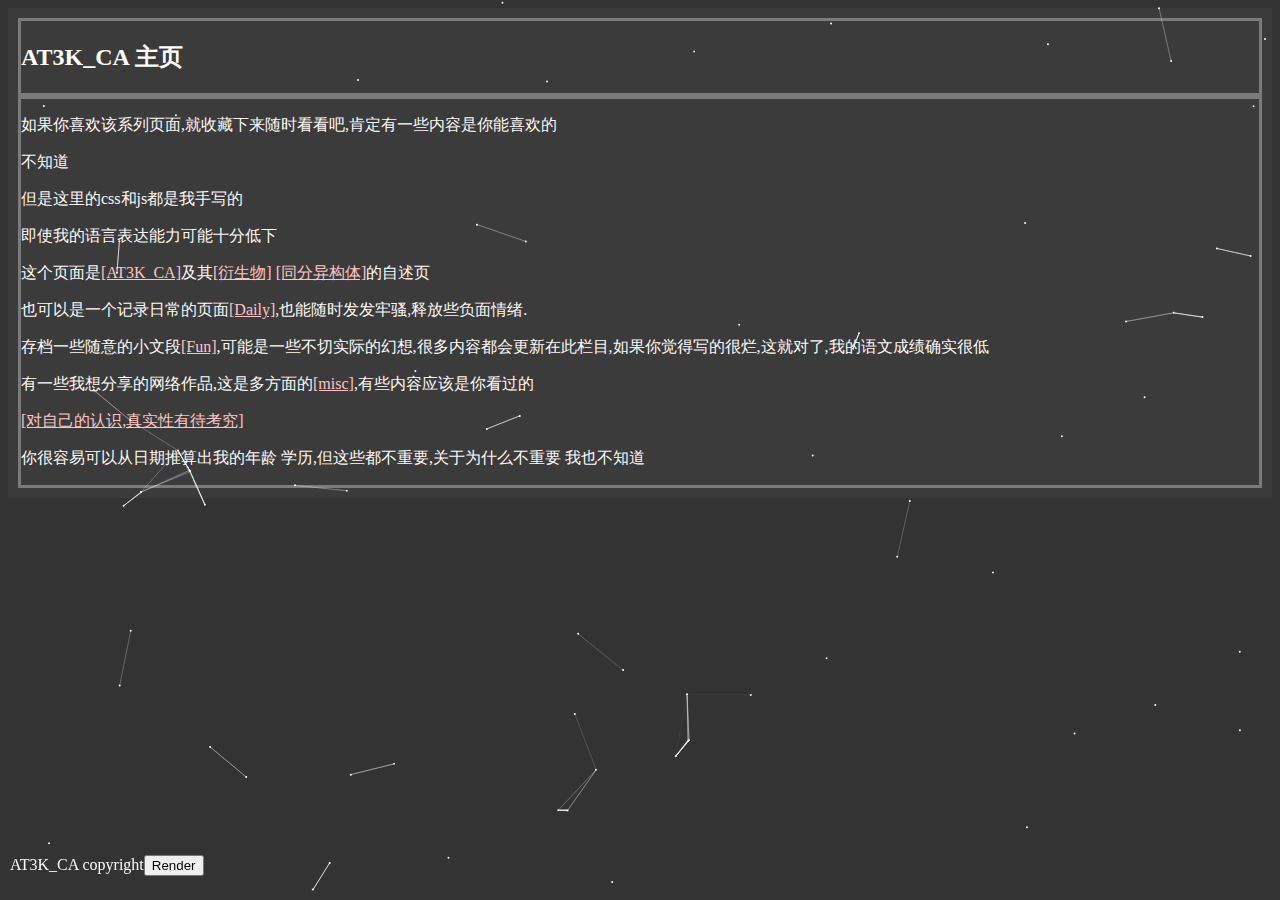
==== index.html @ 64ecf965 "Update" ====
<!DOCTYPE html>
<html lang="zh">
<head>
    <meta charset="UTF-8">
    <title>AT3K_CA 的 导航页</title>
    <meta name="description" content="AT3K_CA发布一些文段的地方 有些抽象小东西">
    <link rel="stylesheet" href="default.css">
</head>
<body>

<canvas id="canvas">抱歉，你的浏览器不支持 canvas 元素
    （这些内容将会在不支持&lt;canvas%gt;元素的浏览器或是禁用了 JavaScript
    的浏览器内渲染并展现）</canvas>

<div class="root">
    <div class="box">
        <h2>AT3K_CA 主页</h2>
    </div>
    <div class="box">
        <p>如果你喜欢该系列页面,就收藏下来随时看看吧,肯定有一些内容是你能喜欢的</p>
        <p>不知道</p>
        <p>但是这里的css和js都是我手写的</p>
        <p>即使我的语言表达能力可能十分低下</p>
        <p>这个页面是<a href="sf.html">[AT3K_CA]</a>及其<a href="https://space.bilibili.com/1856254417">[衍生物]</a> <a href="https://space.bilibili.com/1856254417">[同分异构体]</a>的自述页</p>
        <p>也可以是一个记录日常的页面<a href="daily.html">[Daily]</a>,也能随时发发牢骚,释放些负面情绪.</p>
        <p>存档一些随意的小文段<a href="fun.html">[Fun]</a>,可能是一些不切实际的幻想,很多内容都会更新在此栏目,如果你觉得写的很烂,这就对了,我的语文成绩确实很低</p>
        <p>有一些我想分享的网络作品,这是多方面的<a href="misc.html">[misc]</a>,有些内容应该是你看过的</p>
        <p><a href="sf.html">[对自己的认识,真实性有待考究]</a></p>
        <p>你很容易可以从日期推算出我的年龄 学历,但这些都不重要,关于为什么不重要 我也不知道</p>
    </div>
</div>

<div class="foot">
    <p>AT3K_CA copyright</p>
    <button id="render">Render</button>
</div>
<script src="particle.js"></script>
</body>
</html>
---- default.css ----
body{
    background-color: #333333;
}

.head {
    position: fixed;
    left: 0;
    width: 100%;
    padding: 10px;
}

.box {
    border: 3px solid #7B7B7B;
    color: #FFFFFF;
}

.root {
    flex: 1 1 50%;
    box-sizing: border-box;
    padding: 10px;
    background-color: #3B3B3B;
}
.foot {
    position: fixed;
    bottom: 0;
    left: 0;
    width: 100%;
    padding: 10px;
    display: flex;
    justify-content: flex-start;
    align-items: center;
    color: #8aff8d;
}
.hid {
    background-color: black;
    /* 背景颜色为黑色 */
    color: #000000;
    /* 默认文字颜色为黑色 */
    display: inline-block;
    /* 使 div 的大小仅与内容一样，并保持块级元素的特性 */
    transition: color 4.5s;
    /* 文字颜色的平滑过渡效果 */
}

.hid:hover {
    color: #FFF9F9;
    /* 鼠标悬停时文字颜色变为白色 */
}

a:link{
    color: #ffc3c3;
}
a:visited{
    color: #7FFFD4;
}
a:hover{
    color: #ffa3f8;
}
a:active{
    color: #ffee93;
}
canvas {
    position: fixed;
    bottom: 0;
    left: 0;
    width: 100%;
    height: 100%;
    pointer-events: none;
    z-index: 1;
}
h3{
    color: #F0FFDB;
    font-family: "微软雅黑", serif;
}
p{
    color: #FFF9F9;
    font-family: "微软雅黑", serif;
}
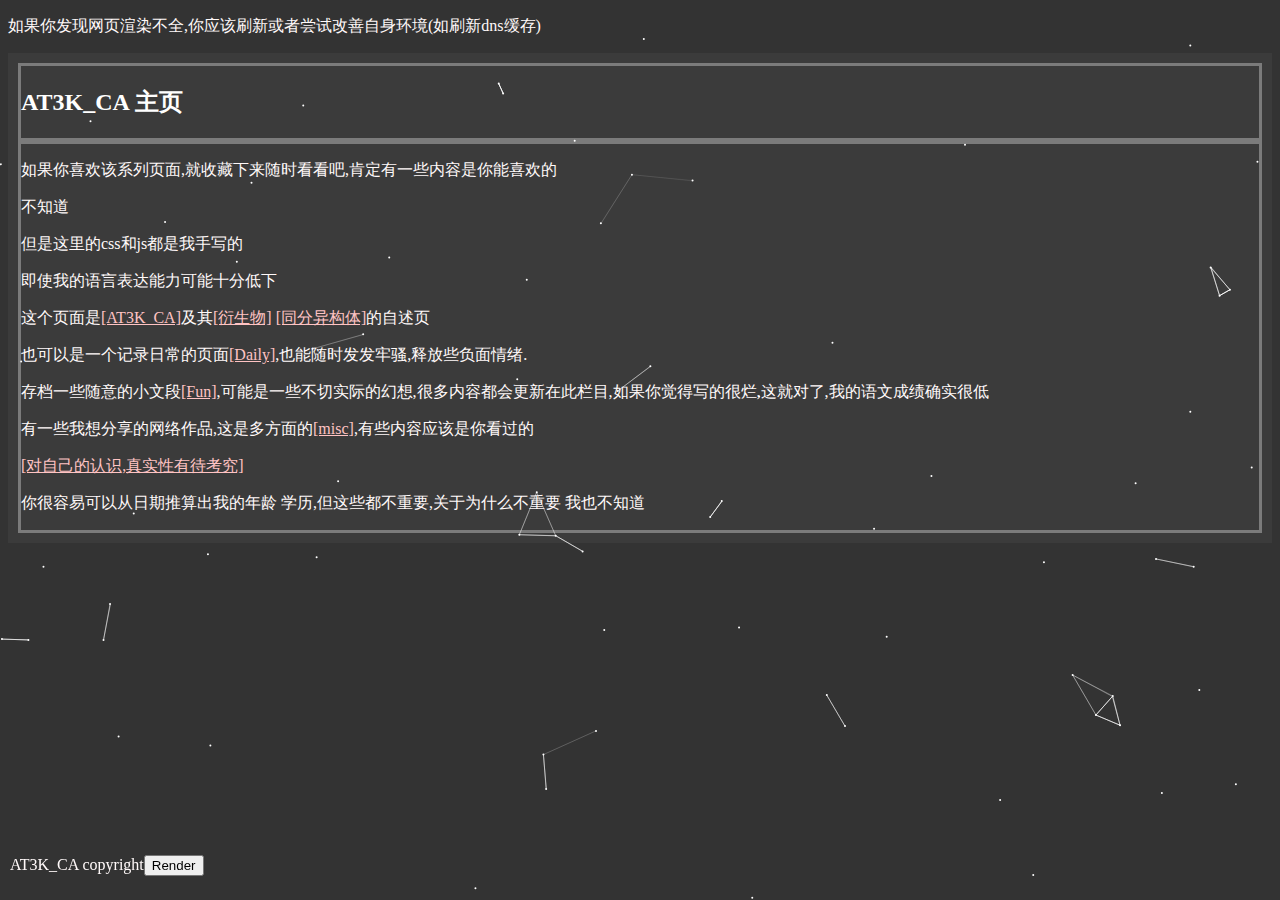
==== commit 2110488b: "Update" ====
--- a/index.html
+++ b/index.html
@@ -11,7 +11,7 @@
 <canvas id="canvas">抱歉，你的浏览器不支持 canvas 元素
     （这些内容将会在不支持&lt;canvas%gt;元素的浏览器或是禁用了 JavaScript
     的浏览器内渲染并展现）</canvas>
-
+<p>如果你发现网页渲染不全,你应该刷新或者尝试改善自身环境(如刷新dns缓存)</p>
 <div class="root">
     <div class="box">
         <h2>AT3K_CA 主页</h2>
--- a/default.css
+++ b/default.css
@@ -7,11 +7,7 @@
     left: 0;
     width: 100%;
     padding: 10px;
-}
-
-.box {
-    border: 3px solid #7B7B7B;
-    color: #FFFFFF;
+    z-index: 1;
 }
 
 .root {
@@ -19,6 +15,18 @@
     box-sizing: border-box;
     padding: 10px;
     background-color: #3B3B3B;
+}
+
+.box {
+    border: 3px solid #7B7B7B;
+    color: #FFFFFF;
+    position: relative;
+}
+
+.box img {
+    width: 50%;
+    height: 50%;
+    object-fit: cover;
 }
 .foot {
     position: fixed;
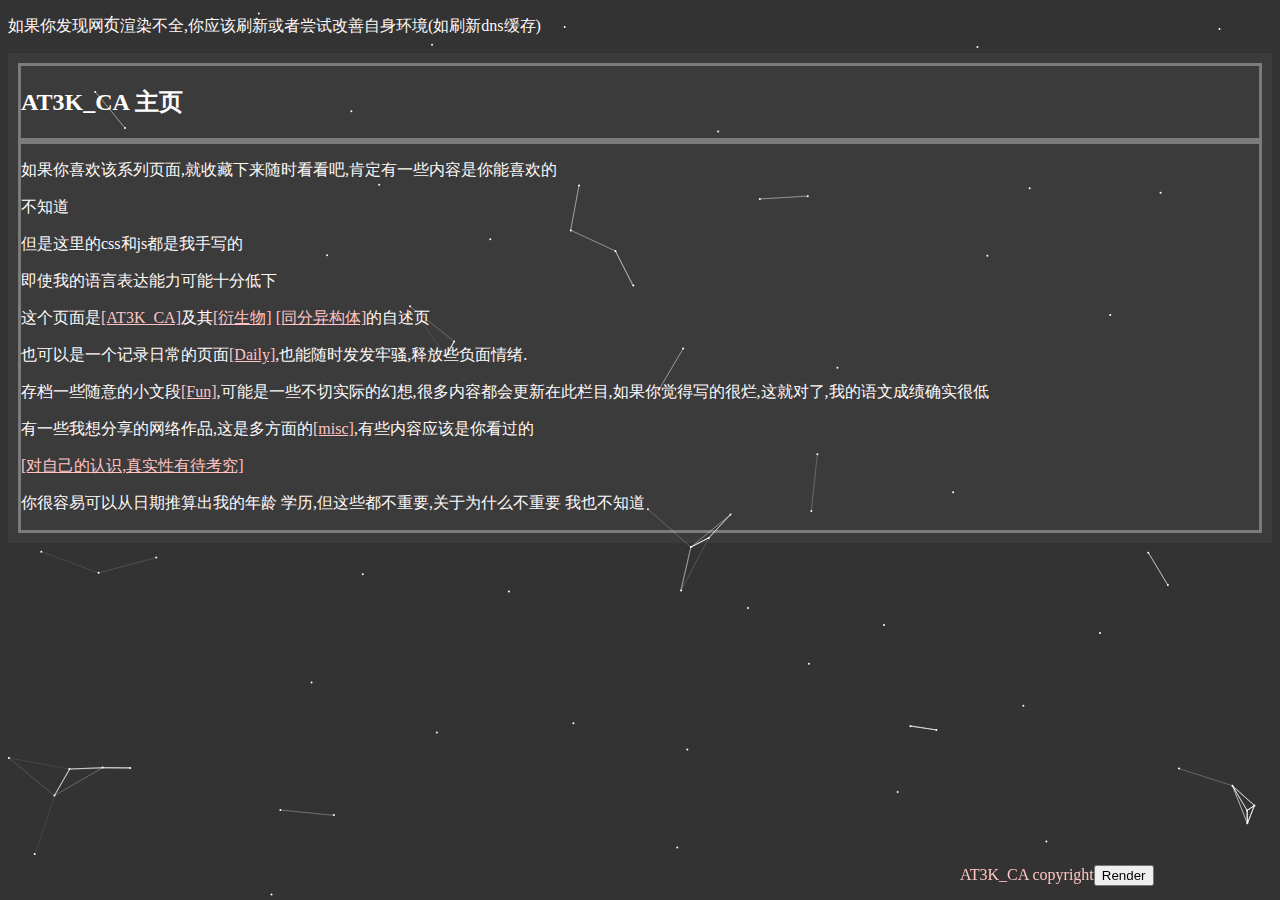
==== commit 31763cee: "Big Update" ====
--- a/index.html
+++ b/index.html
@@ -31,9 +31,10 @@
 </div>
 
 <div class="foot">
-    <p>AT3K_CA copyright</p>
+    <p id="in">AT3K_CA copyright</p>
     <button id="render">Render</button>
 </div>
 <script src="particle.js"></script>
+<script src="html_util.js"></script>
 </body>
 </html>--- a/default.css
+++ b/default.css
@@ -5,8 +5,8 @@
 .head {
     position: fixed;
     left: 0;
+    top: 2%;
     width: 100%;
-    padding: 10px;
     z-index: 1;
 }
 
@@ -31,9 +31,8 @@
 .foot {
     position: fixed;
     bottom: 0;
-    left: 0;
-    width: 100%;
-    padding: 10px;
+    right: 0;
+    width: 25%;
     display: flex;
     justify-content: flex-start;
     align-items: center;
@@ -83,4 +82,51 @@
 p{
     color: #FFF9F9;
     font-family: "微软雅黑", serif;
-}+}
+embed{
+    z-index: 0;
+}
+iframe{
+    z-index: 0;
+}
+
+
+#in {
+    color: #ffc3c3;
+    font-family: "微软雅黑", serif;
+    -webkit-user-select: none;
+    -moz-user-select: none;
+    -ms-user-select: none;
+    user-select: none;
+}
+#inx {
+    color: #e0ffc3;
+    font-family: "微软雅黑", serif;
+    -webkit-user-select: none;
+    -moz-user-select: none;
+    -ms-user-select: none;
+    user-select: none;
+}
+#hidden_btn {
+    font-size: 19px;
+    background: none;
+    border: none;
+    color: #F0FFDB;
+    font-family: "微软雅黑", serif;
+    cursor: default;
+    font-weight: bold;
+    margin: 0; /* 去除按钮的外边距 */
+    padding: 0; /* 去除按钮的内边距 */
+}
+#hidden_btn:hover{
+    font-size: 19px;
+    background: none;
+    border: none;
+    color: #ffebdb;
+    font-family: "微软雅黑", serif;
+    cursor: default;
+    font-weight: bold;
+    margin: 0; /* 去除按钮的外边距 */
+    padding: 0; /* 去除按钮的内边距 */
+}
+
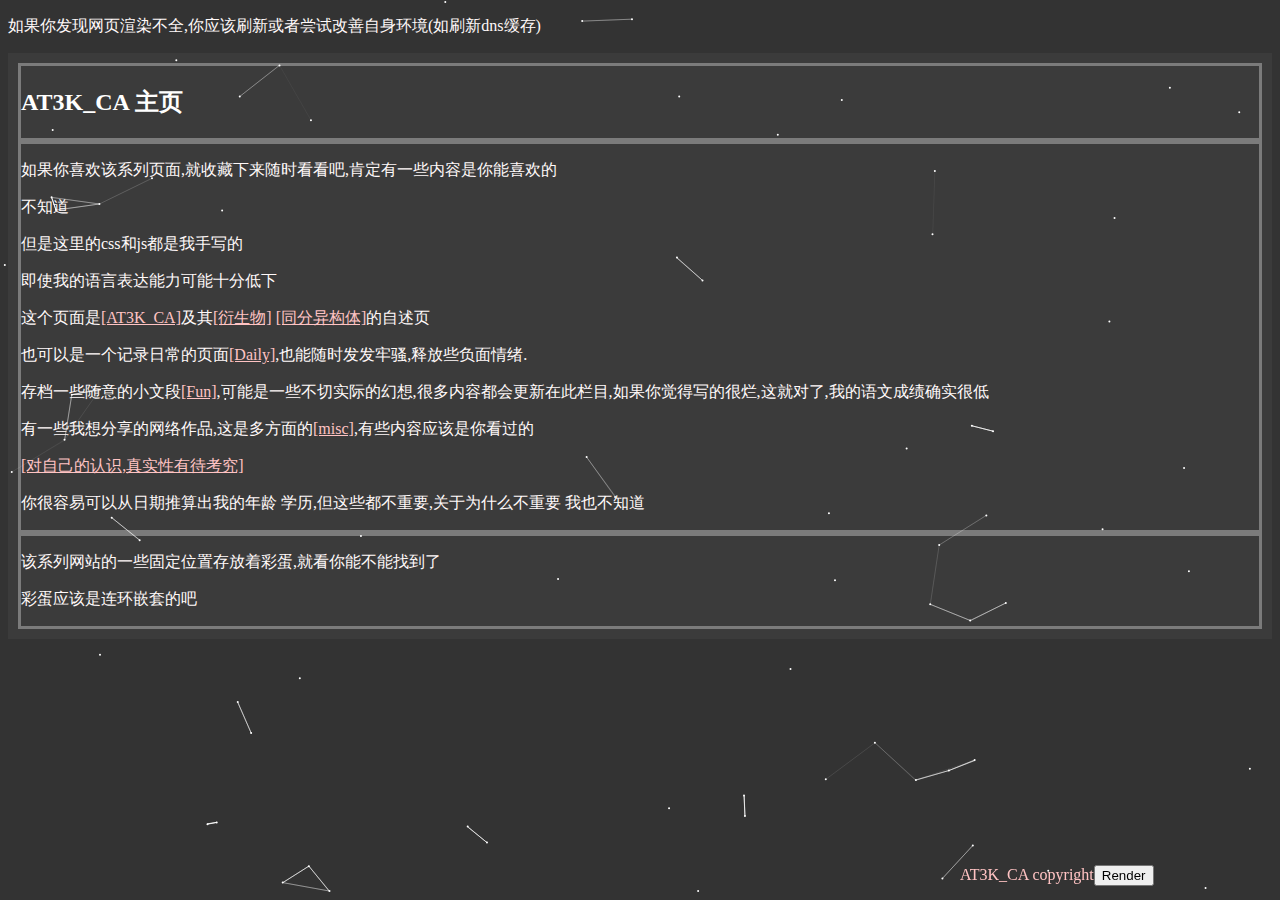
==== commit 6f972c59: "update" ====
--- a/index.html
+++ b/index.html
@@ -28,6 +28,10 @@
         <p><a href="sf.html">[对自己的认识,真实性有待考究]</a></p>
         <p>你很容易可以从日期推算出我的年龄 学历,但这些都不重要,关于为什么不重要 我也不知道</p>
     </div>
+    <div class="box">
+        <p>该系列网站的一些固定位置存放着彩蛋,就看你能不能找到了</p>
+        <p>彩蛋应该是连环嵌套的吧</p>
+    </div>
 </div>
 
 <div class="foot">
--- a/default.css
+++ b/default.css
@@ -1,3 +1,7 @@
+
+
+
+/*普通控件*/
 body{
     background-color: #333333;
 }
@@ -22,7 +26,11 @@
     color: #FFFFFF;
     position: relative;
 }
-
+.box .feel{
+    border: 3px solid #9ffff1;
+    position: relative;
+    width: 15%;
+}
 .box img {
     width: 50%;
     height: 50%;
@@ -90,7 +98,7 @@
     z-index: 0;
 }
 
-
+/*隐藏空间*/
 #in {
     color: #ffc3c3;
     font-family: "微软雅黑", serif;
@@ -130,3 +138,29 @@
     padding: 0; /* 去除按钮的内边距 */
 }
 
+.hidden_div{
+    display: none;
+}
+
+/*等级颜色*/
+.fa{
+    color:#EC3535;
+}
+.f{
+    color:#E40081;
+}
+.d{
+    color:#AA4BC8;
+}
+.c{
+    color:#4372FF;
+}
+.b{
+    color:#559BC0;
+}
+.a{
+    color:#08C1C1;
+}
+.s{
+    color:#38B20A;
+}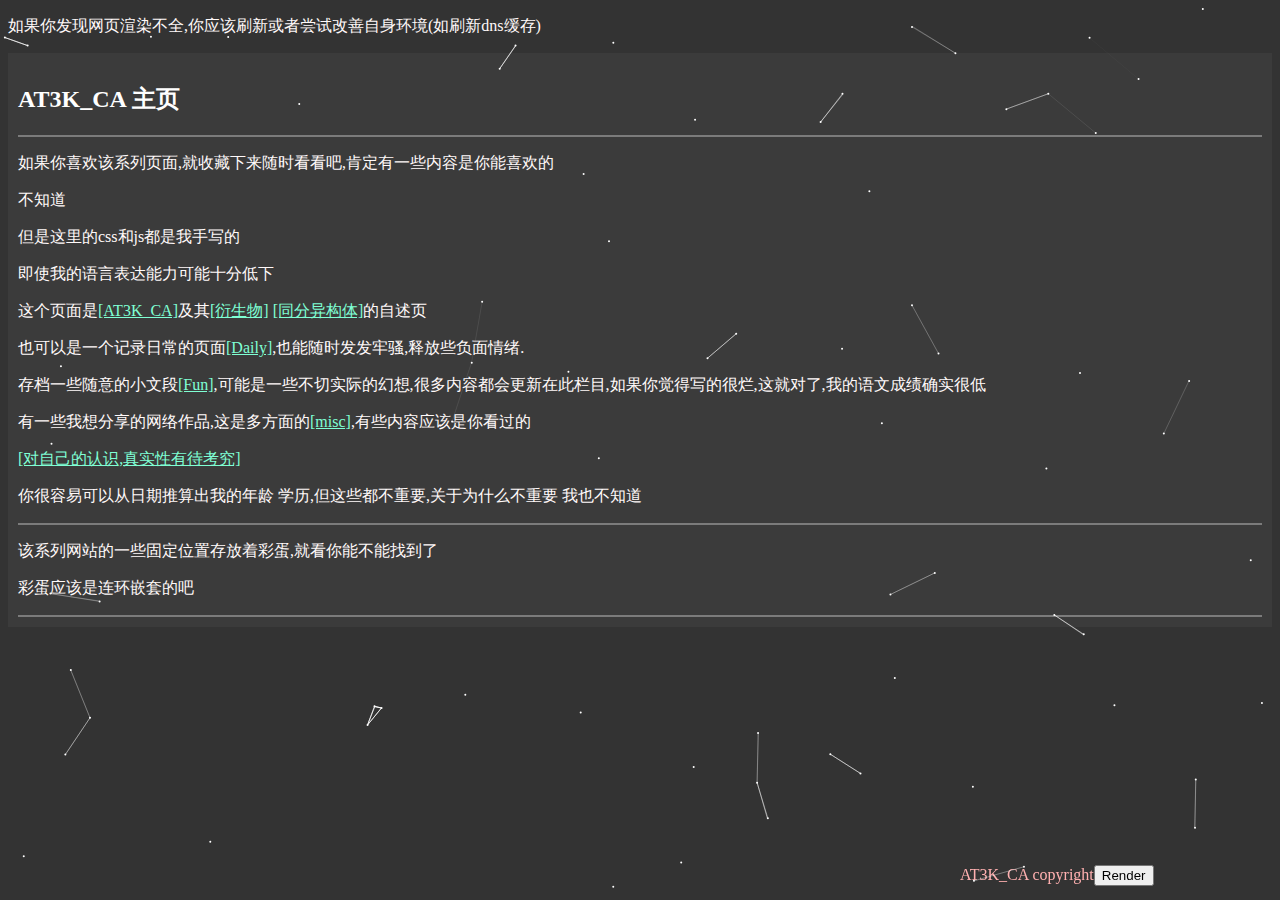
==== commit 42a803bf: "update" ====
--- a/index.html
+++ b/index.html
@@ -14,7 +14,7 @@
 <p>如果你发现网页渲染不全,你应该刷新或者尝试改善自身环境(如刷新dns缓存)</p>
 <div class="root">
     <div class="box">
-        <h2>AT3K_CA 主页</h2>
+        <h2 class="title">AT3K_CA 主页</h2>
     </div>
     <div class="box">
         <p>如果你喜欢该系列页面,就收藏下来随时看看吧,肯定有一些内容是你能喜欢的</p>
--- a/default.css
+++ b/default.css
@@ -21,20 +21,23 @@
     background-color: #3B3B3B;
 }
 
+
 .box {
-    border: 3px solid #7B7B7B;
+    /*border: 3px solid #7B7B7B;*/
+    border-bottom: 2px solid #7B7B7B;
     color: #FFFFFF;
     position: relative;
+    transition: border-bottom-color 0.25s;
 }
+.box:hover {
+    border-bottom-color: #9ecd91;
+}
+
+
 .box .feel{
-    border: 3px solid #9ffff1;
+    border-bottom: 2px solid #9ffff1;
     position: relative;
     width: 15%;
-}
-.box img {
-    width: 50%;
-    height: 50%;
-    object-fit: cover;
 }
 .foot {
     position: fixed;
@@ -61,14 +64,23 @@
     color: #FFF9F9;
     /* 鼠标悬停时文字颜色变为白色 */
 }
-
+.title:hover{
+    font-size: 1.75em;
+}
+.title{
+    transition: font-size 0.5s;
+}
 a:link{
-    color: #ffc3c3;
+    color: #7FFFD4;
 }
 a:visited{
-    color: #7FFFD4;
+    color: #60ff74;
+}
+a{
+    transition: font-size 0.5s;
 }
 a:hover{
+    font-size: 1.15em;
     color: #ffa3f8;
 }
 a:active{
@@ -100,12 +112,16 @@
 
 /*隐藏空间*/
 #in {
-    color: #ffc3c3;
+    color: #ffb0b0;
     font-family: "微软雅黑", serif;
     -webkit-user-select: none;
     -moz-user-select: none;
     -ms-user-select: none;
     user-select: none;
+    transition: color 0.5s;
+}
+#in:hover {
+    color: #ffde9d;
 }
 #inx {
     color: #e0ffc3;
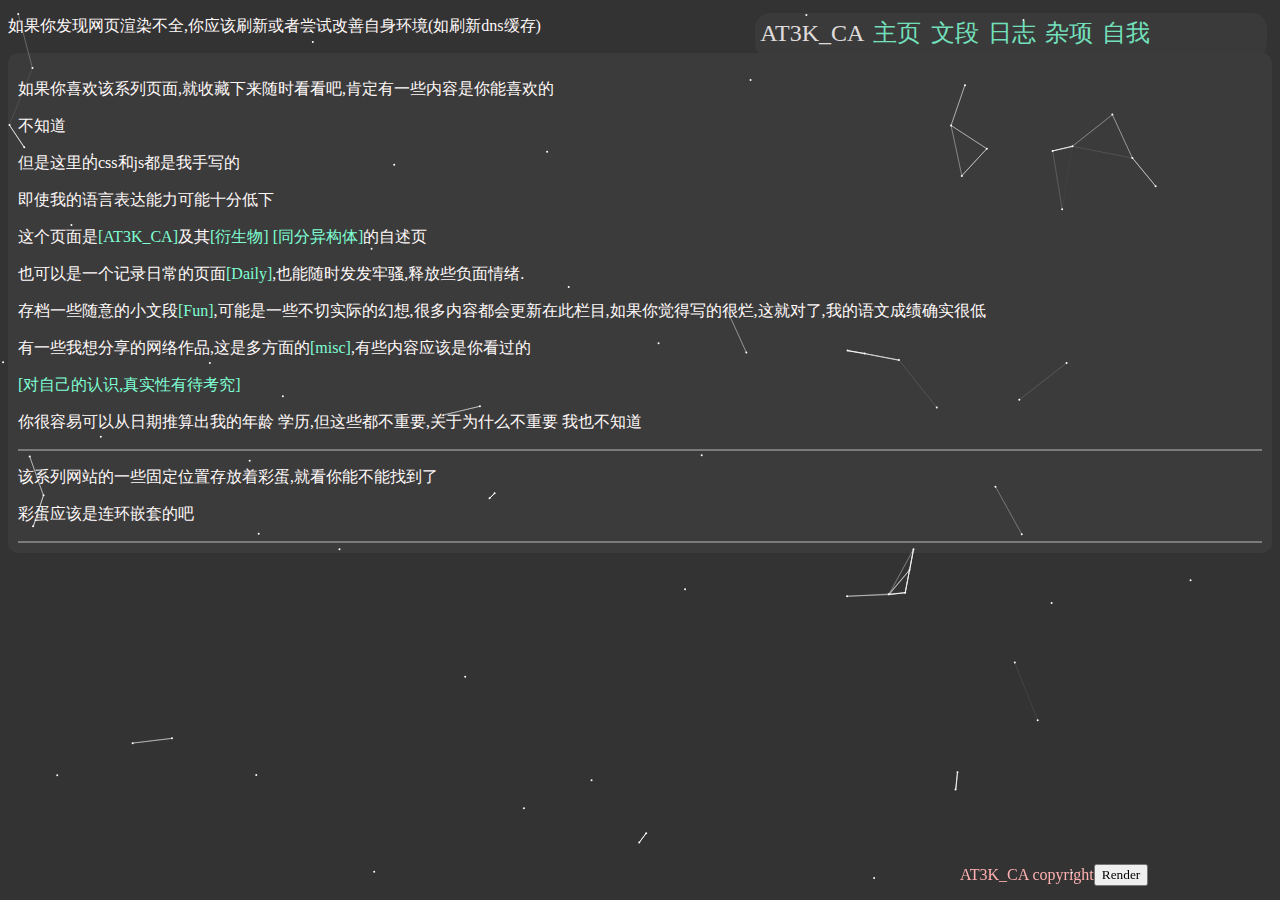
==== commit 1f07779c: "Update" ====
--- a/index.html
+++ b/index.html
@@ -5,27 +5,33 @@
     <title>AT3K_CA 的 导航页</title>
     <meta name="description" content="AT3K_CA发布一些文段的地方 有些抽象小东西">
     <link rel="stylesheet" href="default.css">
+    <script src="html_util.js"></script>
 </head>
 <body>
 
 <canvas id="canvas">抱歉，你的浏览器不支持 canvas 元素
-    （这些内容将会在不支持&lt;canvas%gt;元素的浏览器或是禁用了 JavaScript
+    （这些内容将会在不支持&lt;canvas&gt;元素的浏览器或是禁用了 JavaScript
     的浏览器内渲染并展现）</canvas>
 <p>如果你发现网页渲染不全,你应该刷新或者尝试改善自身环境(如刷新dns缓存)</p>
 <div class="root">
-    <div class="box">
-        <h2 class="title">AT3K_CA 主页</h2>
+    <div class="head_as">
+        <p>AT3K_CA</p>
+        <a href="index.html">主页</a>
+        <a href="fun.html">文段</a>
+        <a href="daily.html">日志</a>
+        <a href="misc.html">杂项</a>
+        <a href="sf.html">自我</a>
     </div>
     <div class="box">
         <p>如果你喜欢该系列页面,就收藏下来随时看看吧,肯定有一些内容是你能喜欢的</p>
         <p>不知道</p>
         <p>但是这里的css和js都是我手写的</p>
         <p>即使我的语言表达能力可能十分低下</p>
-        <p>这个页面是<a href="sf.html">[AT3K_CA]</a>及其<a href="https://space.bilibili.com/1856254417">[衍生物]</a> <a href="https://space.bilibili.com/1856254417">[同分异构体]</a>的自述页</p>
-        <p>也可以是一个记录日常的页面<a href="daily.html">[Daily]</a>,也能随时发发牢骚,释放些负面情绪.</p>
-        <p>存档一些随意的小文段<a href="fun.html">[Fun]</a>,可能是一些不切实际的幻想,很多内容都会更新在此栏目,如果你觉得写的很烂,这就对了,我的语文成绩确实很低</p>
-        <p>有一些我想分享的网络作品,这是多方面的<a href="misc.html">[misc]</a>,有些内容应该是你看过的</p>
-        <p><a href="sf.html">[对自己的认识,真实性有待考究]</a></p>
+        <p>这个页面是<a class="hover_b" href="sf.html">[AT3K_CA]</a>及其<a class="hover_b" href="https://space.bilibili.com/1856254417">[衍生物]</a> <a class="hover_b" href="https://space.bilibili.com/1856254417">[同分异构体]</a>的自述页</p>
+        <p>也可以是一个记录日常的页面<a class="hover_b" href="daily.html">[Daily]</a>,也能随时发发牢骚,释放些负面情绪.</p>
+        <p>存档一些随意的小文段<a class="hover_b" href="fun.html">[Fun]</a>,可能是一些不切实际的幻想,很多内容都会更新在此栏目,如果你觉得写的很烂,这就对了,我的语文成绩确实很低</p>
+        <p>有一些我想分享的网络作品,这是多方面的<a class="hover_b" href="misc.html">[misc]</a>,有些内容应该是你看过的</p>
+        <p><a class="hover_b" href="sf.html">[对自己的认识,真实性有待考究]</a></p>
         <p>你很容易可以从日期推算出我的年龄 学历,但这些都不重要,关于为什么不重要 我也不知道</p>
     </div>
     <div class="box">
@@ -38,7 +44,6 @@
     <p id="in">AT3K_CA copyright</p>
     <button id="render">Render</button>
 </div>
-<script src="particle.js"></script>
-<script src="html_util.js"></script>
+<script src="/particle.js"></script>
 </body>
 </html>--- a/default.css
+++ b/default.css
@@ -1,4 +1,6 @@
-
+*{
+    font-family: "微软雅黑", serif;
+}
 
 
 /*普通控件*/
@@ -6,11 +8,11 @@
     background-color: #333333;
 }
 
-.head {
-    position: fixed;
-    left: 0;
-    top: 2%;
-    width: 100%;
+.back {
+    position: fixed;
+    left: 1%;
+    bottom: 1%;
+    width: auto;
     z-index: 1;
 }
 
@@ -19,11 +21,11 @@
     box-sizing: border-box;
     padding: 10px;
     background-color: #3B3B3B;
+    border-radius: 10px;
 }
 
 
 .box {
-    /*border: 3px solid #7B7B7B;*/
     border-bottom: 2px solid #7B7B7B;
     color: #FFFFFF;
     position: relative;
@@ -51,41 +53,40 @@
 }
 .hid {
     background-color: black;
-    /* 背景颜色为黑色 */
     color: #000000;
-    /* 默认文字颜色为黑色 */
     display: inline-block;
     /* 使 div 的大小仅与内容一样，并保持块级元素的特性 */
     transition: color 4.5s;
-    /* 文字颜色的平滑过渡效果 */
 }
 
 .hid:hover {
     color: #FFF9F9;
     /* 鼠标悬停时文字颜色变为白色 */
 }
-.title:hover{
-    font-size: 1.75em;
-}
-.title{
-    transition: font-size 0.5s;
-}
 a:link{
     color: #7FFFD4;
 }
 a:visited{
-    color: #60ff74;
+    color: #abffff;
 }
 a{
-    transition: font-size 0.5s;
+    text-decoration: none;
 }
 a:hover{
-    font-size: 1.15em;
     color: #ffa3f8;
 }
 a:active{
     color: #ffee93;
 }
+
+.hover_b{
+    transition: font-size 0.5s;
+}
+.hover_b:hover{
+    font-size: 1.15em;
+}
+
+
 canvas {
     position: fixed;
     bottom: 0;
@@ -97,11 +98,9 @@
 }
 h3{
     color: #F0FFDB;
-    font-family: "微软雅黑", serif;
 }
 p{
     color: #FFF9F9;
-    font-family: "微软雅黑", serif;
 }
 embed{
     z-index: 0;
@@ -113,7 +112,6 @@
 /*隐藏空间*/
 #in {
     color: #ffb0b0;
-    font-family: "微软雅黑", serif;
     -webkit-user-select: none;
     -moz-user-select: none;
     -ms-user-select: none;
@@ -125,18 +123,18 @@
 }
 #inx {
     color: #e0ffc3;
-    font-family: "微软雅黑", serif;
     -webkit-user-select: none;
     -moz-user-select: none;
     -ms-user-select: none;
     user-select: none;
 }
+
 #hidden_btn {
     font-size: 19px;
     background: none;
     border: none;
     color: #F0FFDB;
-    font-family: "微软雅黑", serif;
+    transition: color 1s;
     cursor: default;
     font-weight: bold;
     margin: 0; /* 去除按钮的外边距 */
@@ -147,17 +145,12 @@
     background: none;
     border: none;
     color: #ffebdb;
-    font-family: "微软雅黑", serif;
     cursor: default;
     font-weight: bold;
     margin: 0; /* 去除按钮的外边距 */
     padding: 0; /* 去除按钮的内边距 */
 }
 
-.hidden_div{
-    display: none;
-}
-
 /*等级颜色*/
 .fa{
     color:#EC3535;
@@ -179,4 +172,40 @@
 }
 .s{
     color:#38B20A;
+}
+
+
+
+
+
+.head_as{
+    position: fixed;
+    top: 0;
+    right: 0;
+    width: 40%;
+    height: 5%;
+    margin: 1%;
+    transition: background-color 0.25s;
+    color: #FFFFFF;
+    background-color: #3c3c3c;
+    opacity: 0.85;
+    border-radius: 15px;
+}
+.head_as:hover{
+    background-color: #4a4a4a;
+    opacity: 0.95;
+}
+.head_as *{
+    position: relative;
+    top: 10%;
+    left: 1%;
+    margin-right: 1%;
+    display: inline;
+    font-size: 1.5em;
+}
+.head_as a{
+    transition: font-size 0.5s;
+}
+.head_as a:hover{
+    font-size: 1.6em;
 }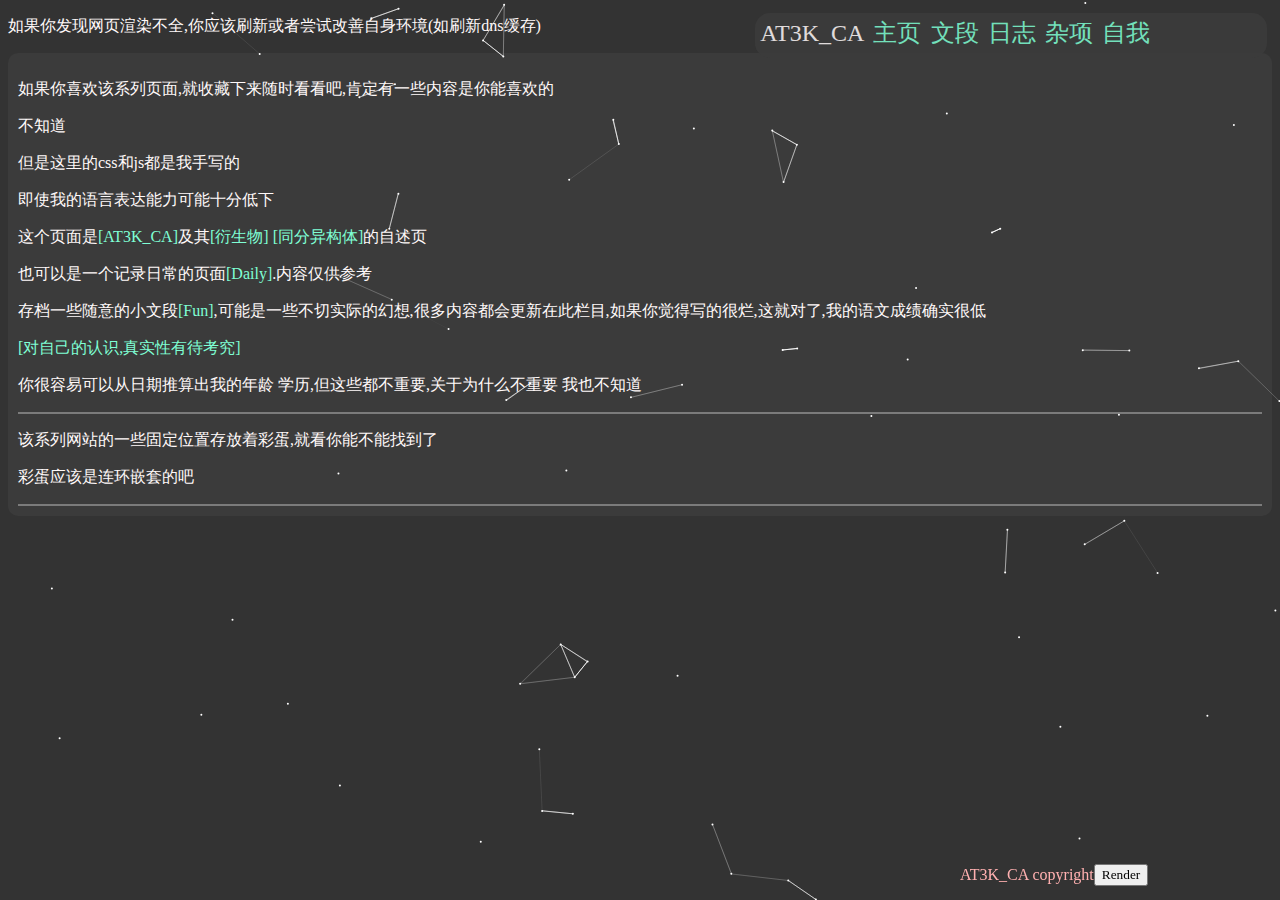
==== commit 1be09ecd: "update" ====
--- a/index.html
+++ b/index.html
@@ -28,9 +28,8 @@
         <p>但是这里的css和js都是我手写的</p>
         <p>即使我的语言表达能力可能十分低下</p>
         <p>这个页面是<a class="hover_b" href="sf.html">[AT3K_CA]</a>及其<a class="hover_b" href="https://space.bilibili.com/1856254417">[衍生物]</a> <a class="hover_b" href="https://space.bilibili.com/1856254417">[同分异构体]</a>的自述页</p>
-        <p>也可以是一个记录日常的页面<a class="hover_b" href="daily.html">[Daily]</a>,也能随时发发牢骚,释放些负面情绪.</p>
+        <p>也可以是一个记录日常的页面<a class="hover_b" href="daily.html">[Daily]</a>.内容仅供参考</p>
         <p>存档一些随意的小文段<a class="hover_b" href="fun.html">[Fun]</a>,可能是一些不切实际的幻想,很多内容都会更新在此栏目,如果你觉得写的很烂,这就对了,我的语文成绩确实很低</p>
-        <p>有一些我想分享的网络作品,这是多方面的<a class="hover_b" href="misc.html">[misc]</a>,有些内容应该是你看过的</p>
         <p><a class="hover_b" href="sf.html">[对自己的认识,真实性有待考究]</a></p>
         <p>你很容易可以从日期推算出我的年龄 学历,但这些都不重要,关于为什么不重要 我也不知道</p>
     </div>
--- a/default.css
+++ b/default.css
@@ -15,6 +15,50 @@
     width: auto;
     z-index: 1;
 }
+
+.head_as{
+    position: fixed;
+    top: 0;
+    right: 0;
+    width: 40%;
+    height: 5%;
+    margin: 1%;
+    transition: background-color 0.25s;
+    color: #FFFFFF;
+    background-color: #3c3c3c;
+    opacity: 0.85;
+    border-radius: 15px;
+    z-index: 1;
+}
+.head_as:hover{
+    background-color: #4a4a4a;
+    opacity: 0.95;
+}
+.head_as *{
+    position: relative;
+    top: 10%;
+    left: 1%;
+    margin-right: 1%;
+    display: inline;
+    font-size: 1.5em;
+    user-select: none;
+}
+.head_as p{
+    user-select: none;
+    transition: all 0.5s;
+}
+.head_as p:hover{
+    color: #e3bded;
+    font-size: 1.6em;
+}
+.head_as a{
+    transition: all 0.5s;
+}
+.head_as a:hover{
+    font-size: 1.6em;
+    color: #ffee93
+}
+
 
 .root {
     flex: 1 1 50%;
@@ -29,10 +73,29 @@
     border-bottom: 2px solid #7B7B7B;
     color: #FFFFFF;
     position: relative;
-    transition: border-bottom-color 0.25s;
+    transition: all 0.5s;
 }
 .box:hover {
-    border-bottom-color: #9ecd91;
+
+    border-bottom-color: #94cf83;
+}
+
+.box h3{
+    user-select: none;
+    transition: all 0.25s;
+    font-size: 1.25em;
+}
+.box h3:hover{
+    color: #fff7db;
+    font-size: 1.35em;
+    text-shadow: #f6ff94 1px 0 10px;
+}
+.box p{
+    user-select: none;
+    transition: all 0.3s;
+}
+.box p:hover{
+    text-shadow: #bbfeff 1px 0 2px;
 }
 
 
@@ -56,11 +119,13 @@
     color: #000000;
     display: inline-block;
     /* 使 div 的大小仅与内容一样，并保持块级元素的特性 */
-    transition: color 4.5s;
+    transition: all 4.5s;
 }
 
 .hid:hover {
-    color: #FFF9F9;
+    background-color: transparent;
+    color: #fff3f3;
+    text-shadow: #f3ff7b 1px 0 10px;
     /* 鼠标悬停时文字颜色变为白色 */
 }
 a:link{
@@ -173,39 +238,3 @@
 .s{
     color:#38B20A;
 }
-
-
-
-
-
-.head_as{
-    position: fixed;
-    top: 0;
-    right: 0;
-    width: 40%;
-    height: 5%;
-    margin: 1%;
-    transition: background-color 0.25s;
-    color: #FFFFFF;
-    background-color: #3c3c3c;
-    opacity: 0.85;
-    border-radius: 15px;
-}
-.head_as:hover{
-    background-color: #4a4a4a;
-    opacity: 0.95;
-}
-.head_as *{
-    position: relative;
-    top: 10%;
-    left: 1%;
-    margin-right: 1%;
-    display: inline;
-    font-size: 1.5em;
-}
-.head_as a{
-    transition: font-size 0.5s;
-}
-.head_as a:hover{
-    font-size: 1.6em;
-}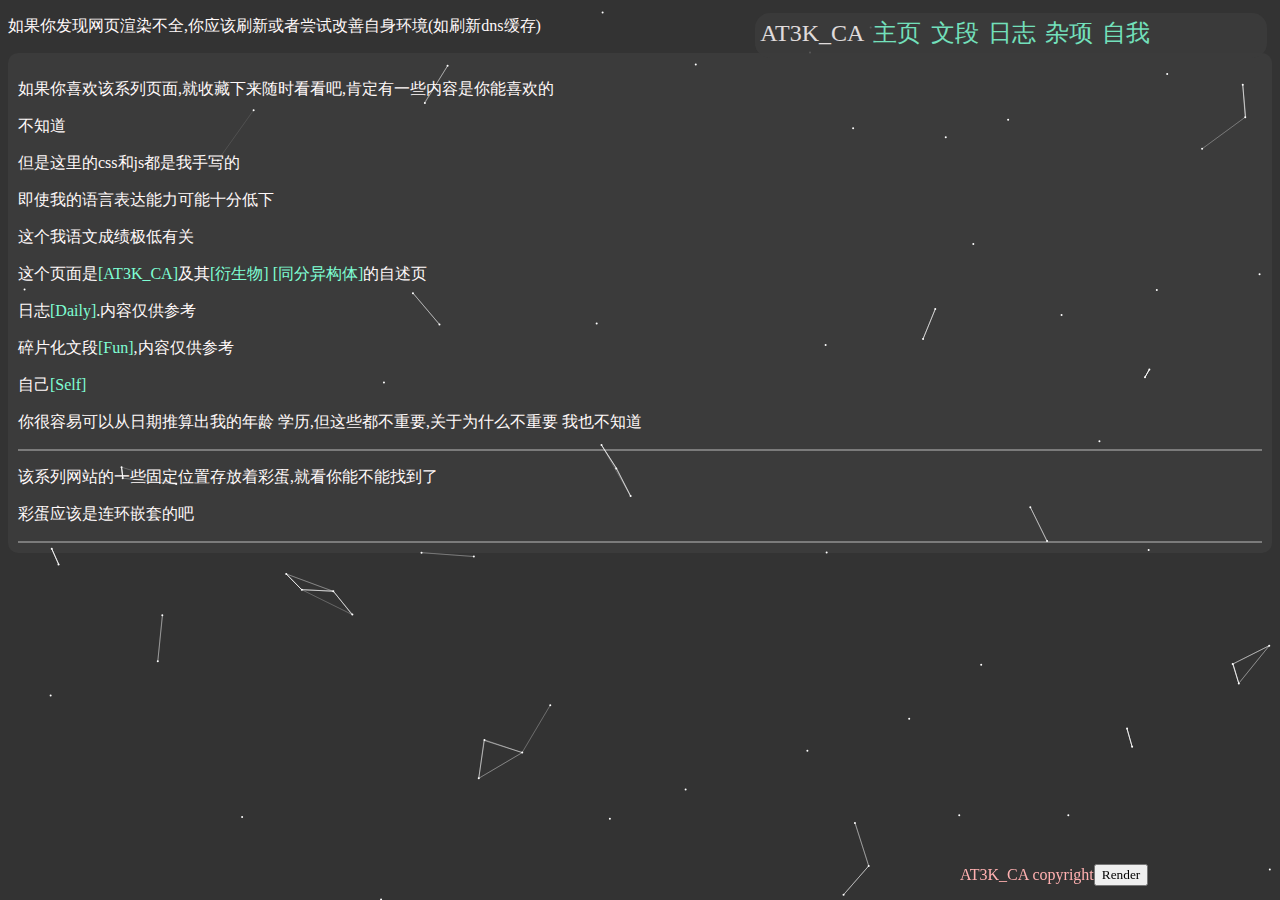
==== commit 850de4f2: "update" ====
--- a/index.html
+++ b/index.html
@@ -3,7 +3,6 @@
 <head>
     <meta charset="UTF-8">
     <title>AT3K_CA 的 导航页</title>
-    <meta name="description" content="AT3K_CA发布一些文段的地方 有些抽象小东西">
     <link rel="stylesheet" href="default.css">
     <script src="html_util.js"></script>
 </head>
@@ -27,10 +26,11 @@
         <p>不知道</p>
         <p>但是这里的css和js都是我手写的</p>
         <p>即使我的语言表达能力可能十分低下</p>
+        <p>这个我语文成绩极低有关</p>
         <p>这个页面是<a class="hover_b" href="sf.html">[AT3K_CA]</a>及其<a class="hover_b" href="https://space.bilibili.com/1856254417">[衍生物]</a> <a class="hover_b" href="https://space.bilibili.com/1856254417">[同分异构体]</a>的自述页</p>
-        <p>也可以是一个记录日常的页面<a class="hover_b" href="daily.html">[Daily]</a>.内容仅供参考</p>
-        <p>存档一些随意的小文段<a class="hover_b" href="fun.html">[Fun]</a>,可能是一些不切实际的幻想,很多内容都会更新在此栏目,如果你觉得写的很烂,这就对了,我的语文成绩确实很低</p>
-        <p><a class="hover_b" href="sf.html">[对自己的认识,真实性有待考究]</a></p>
+        <p>日志<a class="hover_b" href="daily.html">[Daily]</a>.内容仅供参考</p>
+        <p>碎片化文段<a class="hover_b" href="fun.html">[Fun]</a>,内容仅供参考</p>
+        <p>自己<a class="hover_b" href="sf.html">[Self]</a></p>
         <p>你很容易可以从日期推算出我的年龄 学历,但这些都不重要,关于为什么不重要 我也不知道</p>
     </div>
     <div class="box">
